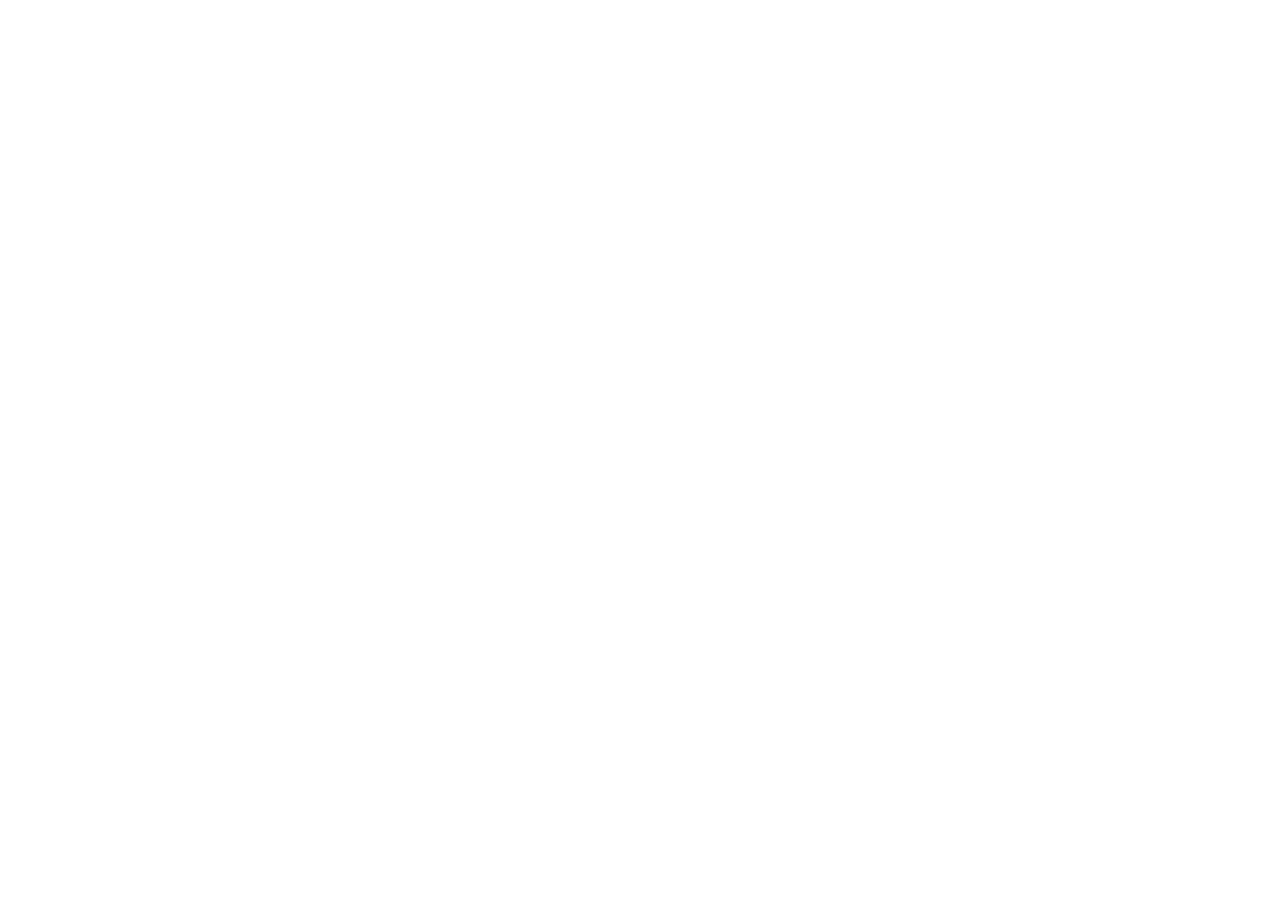
==== blend.html @ 696b0b85 "Changes around the create page" ====
<html lang="en">
<head>
    <meta charset="UTF-8">
    <meta name="viewport" content="width=device-width, initial-scale=1.0">
    <title>Crafted Sips</title>
    <link rel="stylesheet" href="blend.css">
    <link rel="stylesheet" href="navbar.css">
    <link rel="stylesheet" href="Buttons.css">
</head>
<body>
    
</body>
</html>
---- navbar.css ----
body {
  font-family: 'Roboto Condensed', Arial, sans-serif;
  margin: 0;
  padding: 0;
}

nav {
  background-color: rgb(0, 0, 0);
  display: flex;
  justify-content: flex-end;
  text-align: right;
  min-height: 50px;
  max-height: 100px;
  padding: 0 20px;
  font-weight: lighter;
  box-shadow: 0 2px 2px rgba(12, 7, 7, 0.5);
}

nav a {
  color: white;
  display: block;
  margin: 10px 0;
  font-size: 14px;
  text-align: center;
  margin-right: 20px;
  text-decoration: none;
}

nav a:hover {
  color: rgb(240, 142, 77);
  border-bottom: 2px solid rgb(255, 255, 255);
  transition: border-bottom 1s ease;
}

.center-element {
  margin-right: auto;
  padding: 20px;
  margin-left: 20px;
  font-weight: bold;
  color: rgb(240, 142, 77);
  font-family: 'Oriya MN', sans-serif;
  font-size: 18px;
  box-sizing: border-box;
  margin-left: min(70%, 20px);
}

nav a {
  display: block;
  margin: 10px 0;
  font-size: 12px;
  padding: 14px;
  text-align: center;
}
---- Buttons.css ----
.btn {
    width: 90px; /* should have a ratio size of 1:3 */
    height:30px;
    font-size: 16px;
    background-color: #2b2129;
    color:white;
    font-family:  'Roboto Condensed', Arial, sans-serif;
    border-radius: 3px;  
    cursor: pointer;
    border:none;


}

.enabled { 
    background-color: #2b2129; 
    transition: background-color .2s;
}
.enabled:hover {background-color: #2b2129; color: #dd8e58;}
.enabled:active {background-color: #c2956e;}

.focus {
    background-color: #e5d1b8;
    color: #708A81;
    border: #708A81 solid 2px;
    font-weight: bold;
    transition: background-color .2s;
}

.focus:hover {
    background-color: #708A81;
    color: #e5d1b8;   
}

.focus:active {
    background-color: #e5d1b8;
    border:none;
}

.disabled { background-color: rgb(168, 168, 168); }
.disabled:hover { background-color: rgb(82, 82, 82);
}
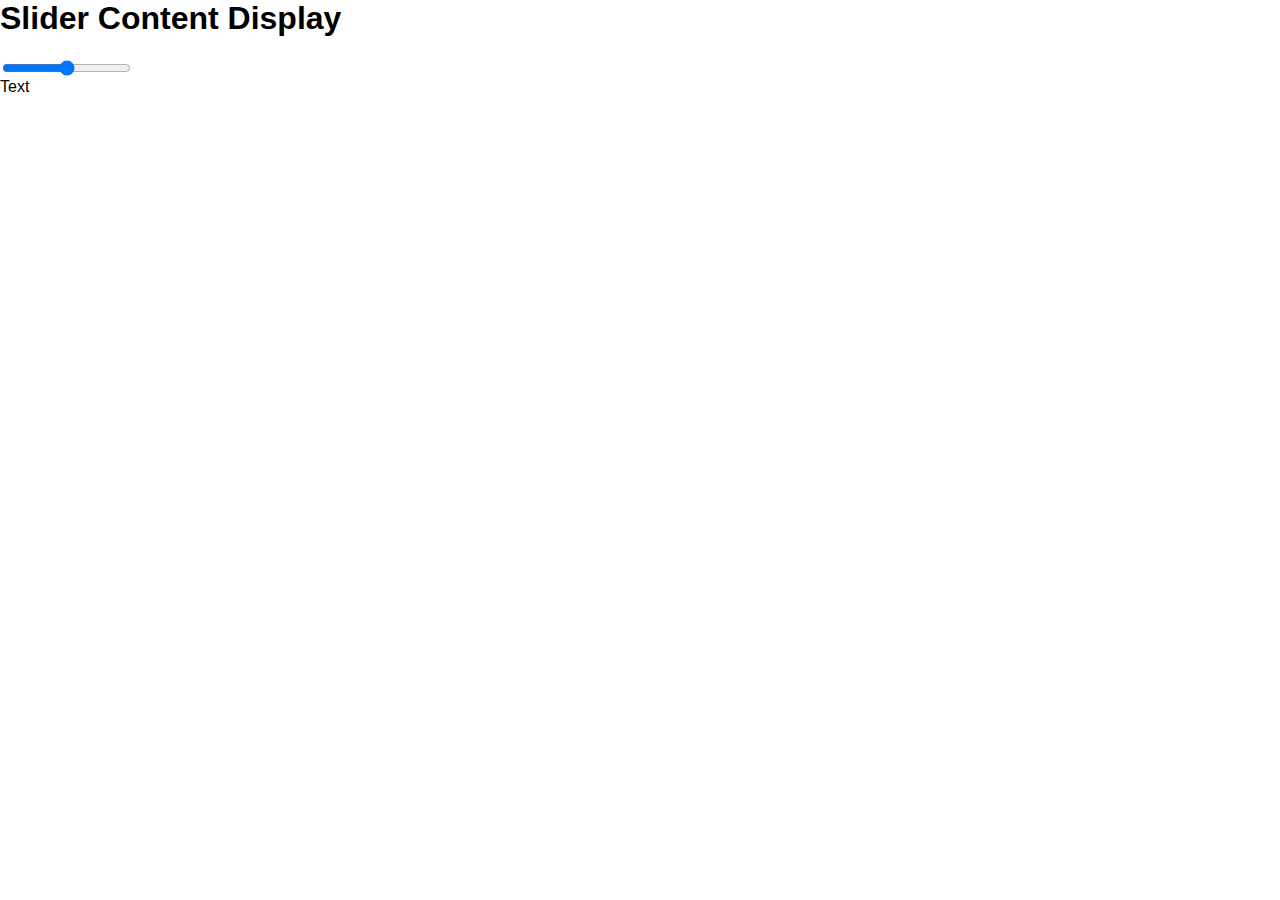
==== commit 00874eb0: "slight update" ====
--- a/blend.html
+++ b/blend.html
@@ -9,5 +9,38 @@
 </head>
 <body>
     
+    <h1>Slider Content Display</h1>
+
+    <input type="range" min="0" max="100" value="50" id="slider">
+    <div id="content">Text</div>
+
+    <script>
+
+        // Change the text content
+        name1Element.textContent = 'Bean 1 Name';
+        name2Element.textContent = 'Bean 2 Name';
+        
+
+        const slider = document.getElementById('slider');
+        const content = document.getElementById('content');
+
+        slider.addEventListener('input', () => {
+        const sliderValue = slider.value;
+
+        if (sliderValue < 33) {
+            content.innerText = "First third - denoting flavor.";
+        } else if (sliderValue < 66) {
+            content.innerText = "Second third - denoting flavor";
+        } else {
+            content.innerText = "Third third - denoting flavor";
+        }
+
+        // Displaying the content
+        content.style.display = 'block';
+    });
+
+
+    </script>
+
 </body>
 </html>--- a/blend.css
+++ b/blend.css
@@ -0,0 +1,3 @@
+#content {
+    color: #010101
+}